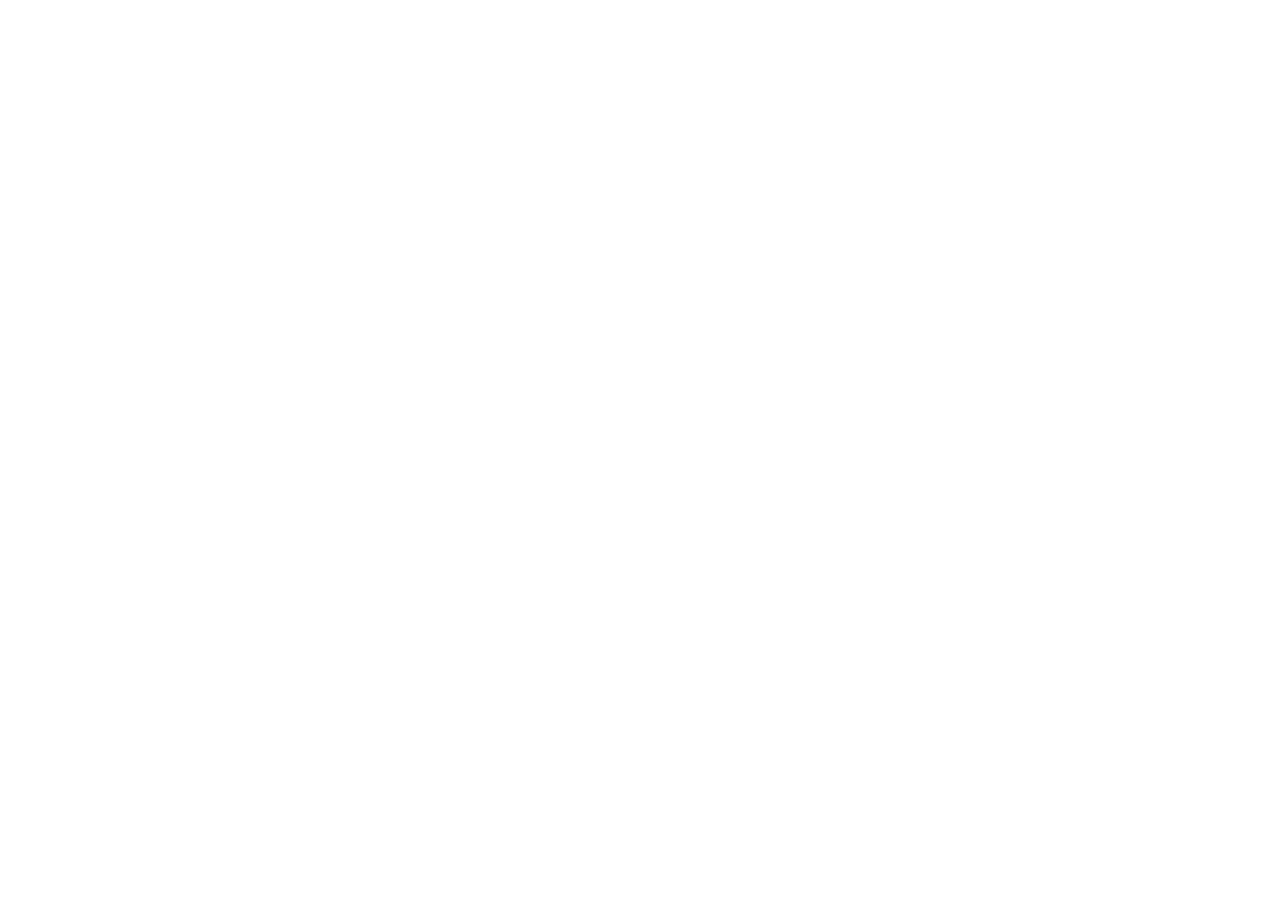
==== module2-solution/index.html @ 5e0b4d61 "nueva carpeta" ====
<!DOCTYPE html>
<html lang="en">
<head>
    <meta charset="UTF-8">
    <meta http-equiv="X-UA-Compatible" content="IE=edge">
    <meta name="viewport" content="width=device-width, initial-scale=1.0">
    <title>Document</title>
</head>
<body>
    
</body>
</html>
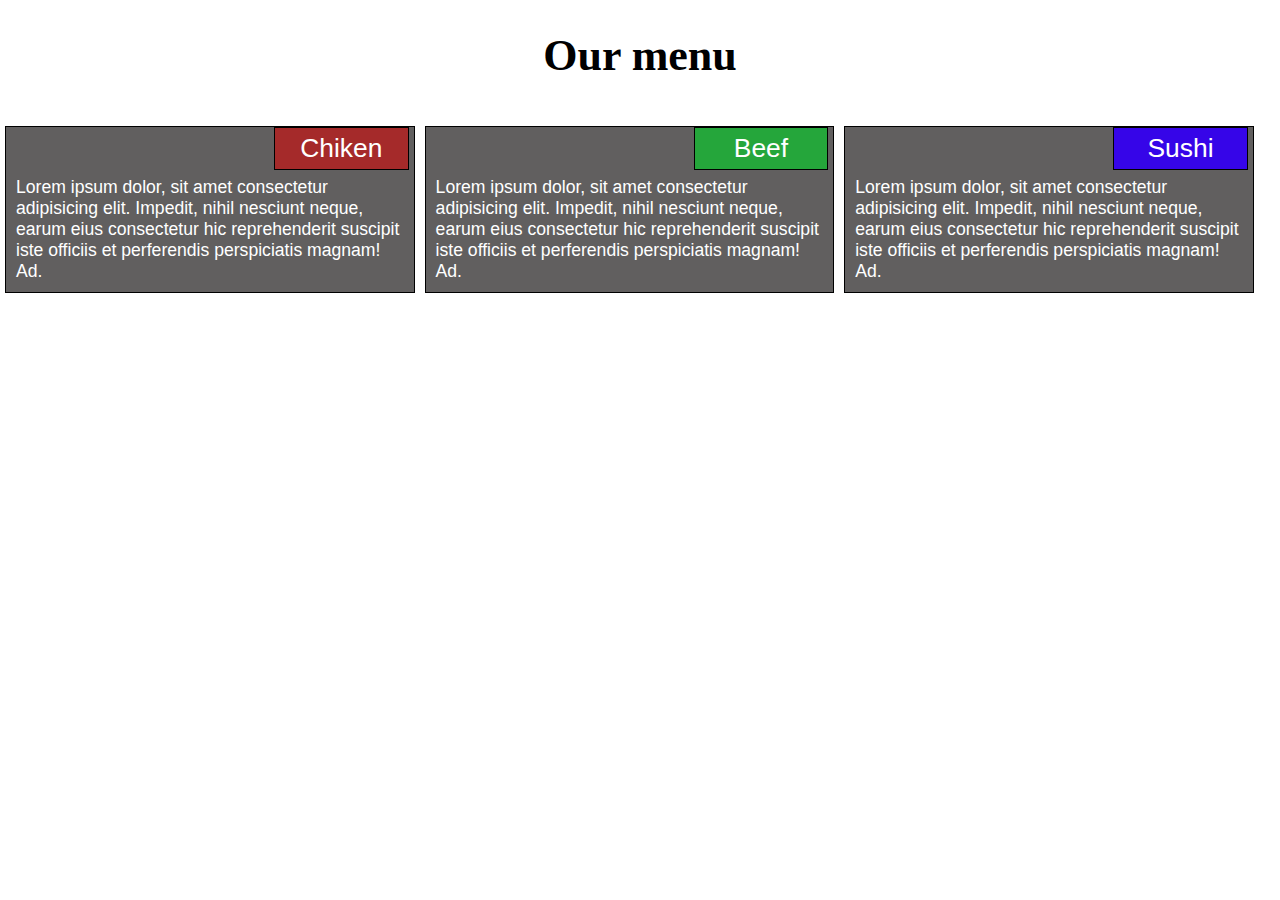
==== commit e6af994d: "@media" ====
--- a/module2-solution/index.html
+++ b/module2-solution/index.html
@@ -4,9 +4,24 @@
     <meta charset="UTF-8">
     <meta http-equiv="X-UA-Compatible" content="IE=edge">
     <meta name="viewport" content="width=device-width, initial-scale=1.0">
+    <link rel="stylesheet" href="css/style.css">
     <title>Document</title>
 </head>
 <body>
-    
+    <h1>Our menu</h1>
+    <div class="row">
+        <div class="caja col-lg-4 col-md-6 col-sm-12">
+            <div class="title" id="caja1">Chiken</div>
+            <p>Lorem ipsum dolor, sit amet consectetur adipisicing elit. Impedit, nihil nesciunt neque, earum eius consectetur hic reprehenderit suscipit iste officiis et perferendis perspiciatis magnam! Ad.</p> 
+        </div>
+        <div class="caja col-lg-4 col-md-6 col-sm-12">
+            <div class="title" id="caja2">Beef</div>
+            <p>Lorem ipsum dolor, sit amet consectetur adipisicing elit. Impedit, nihil nesciunt neque, earum eius consectetur hic reprehenderit suscipit iste officiis et perferendis perspiciatis magnam! Ad.</p>  
+        </div>
+        <div class="caja col-lg-4 col-md-12 col-sm-12">
+            <div class="title" id="caja3">Sushi</div>
+            <p>Lorem ipsum dolor, sit amet consectetur adipisicing elit. Impedit, nihil nesciunt neque, earum eius consectetur hic reprehenderit suscipit iste officiis et perferendis perspiciatis magnam! Ad.</p>  
+        </div>
+    </div>
 </body>
 </html>--- a/module2-solution/css/style.css
+++ b/module2-solution/css/style.css
@@ -0,0 +1,74 @@
+*{
+    box-sizing: border-box;
+    margin: 0;
+    padding: 0;
+}
+html{
+    font-size: 110%;
+}
+h1{
+    margin-bottom: 15px;
+    text-align: center;
+    padding: 30px;
+    font-size: 2.5em;
+}
+.row   {
+    width: 100%;    
+}
+
+.caja{
+    border: 1px solid black;
+    background-color: #615f5f;
+    width: 100%;
+    height: auto;    
+    font-family: Helvetica;
+    color: #fff;
+    position: relative;
+    clear: auto;
+    padding: 50px 10px 10px 10px;
+    margin: 0px 5px 20px 5px;
+}
+.title{
+    border: 1px solid black;   
+    position: absolute;
+    top: 0;
+    right: 0;
+    width: 33%;
+    text-align: center;
+    padding: 5px 10px ;
+    margin: 0px 5px;
+    font-size: 1.5em;
+}
+#caja1{
+     background-color: #A52A2A;
+}
+#caja2{
+    background-color: #25a63b;
+}
+#caja3{
+    background-color: #3605e8;
+}
+@media (min-width: 992px) {
+    .col-lg-4{
+        float: left;
+        width: 32%;        
+    }
+
+}
+@media (min-width: 768px ) and (max-width: 991px) {
+    .col-md-6{
+        float: left;
+        width: 48%;        
+    }
+    .col-md-12{
+        float: left;
+        width: 97%;        
+    }
+
+}
+@media (max-width: 767px ) {    
+    .col-sm-12{        
+        width: 98%;        
+    }
+
+}